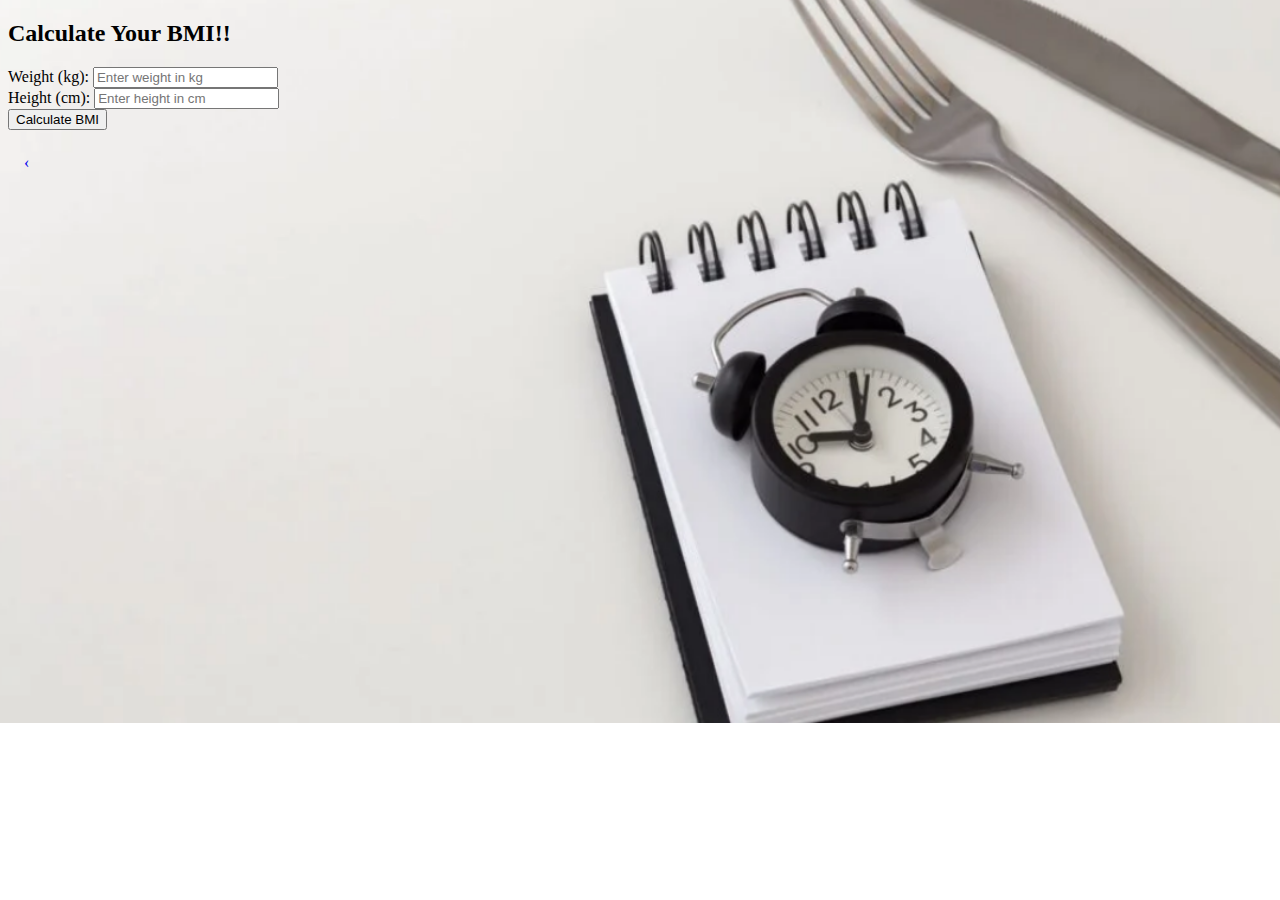
==== bmicalculator.html @ d196a78c "bmicalculator.html" ====
<!DOCTYPE html>
<html lang="en">
<head>
<meta charset="UTF-8">
<meta name="viewport" content="width=device-width, initial-scale=1.0">
<link rel="stylesheet" href="bmicalculator.css">
<title>BMI Calculator</title>
</head>
<style>
body{
    background-image: url("bmi.png");
    background-size: cover;
	background-repeat:no-repeat;

}
</style>
<body>


<h2>Calculate Your BMI!!</h2>

<div>
    <label for="weight">Weight (kg):</label>
    <input type="text" id="weight" placeholder="Enter weight in kg">
</div>

<div>
    <label for="height">Height (cm):</label>
    <input type="text" id="height" placeholder="Enter height in cm">
</div>

<button onclick="calculateBMI()">Calculate BMI</button>


<p id="result"></p>
<p id="bodyType"></p>


	<a href="index.html" class="Home Page">&#8249;</a>
<script>
function calculateBMI() {
    var weight = parseFloat(document.getElementById("weight").value); // Get weight from input field
    var height = parseFloat(document.getElementById("height").value); // Get height from input field
    
    if (isNaN(weight) || isNaN(height)) {
        document.getElementById("result").innerHTML = "Please enter valid weight and height.";
        return;
    }
    
    if (weight <= 0 || height <= 0) {
        document.getElementById("result").innerHTML = "Weight and height must be positive numbers.";
        return;
    }
    
    // Convert height to meters
    var heightInMeters = height / 100;
    
    // Calculate BMI
    var bmi = weight / (heightInMeters * heightInMeters);
    
    document.getElementById("result").innerHTML = "BMI: " + bmi.toFixed(2); // Display BMI result
    
    // Determine body type
    var bodyType = "";
    if (bmi < 18) {
        bodyType = "Underweight";
    } else if (bmi >= 18 && bmi <= 25) {
        bodyType = "Normal weight";
    } else if (bmi >= 25 && bmi <= 30) {
        bodyType = "Overweight";
    } else {
        bodyType = "Obese";
    }
    
    document.getElementById("bodyType").innerHTML = "Body Type: " + bodyType; // Display body type
}
</script>

</body>
</html>
---- bmicalculator.css ----
body{
    background-image: url("bmi.png");
    background-size: cover;
	background-repeat:no-repeat;

}
a {
  text-decoration: none;
  display: inline-block;
  padding: 8px 16px;
}

a:hover {
  background-color: #ddd;
  color: black;
}

.previous {
  background-color: #f1f1f1;
  color: black;
}

.next {
  background-color: #04AA6D;
  color: white;
}

.round {
  border-radius: 50%;
}
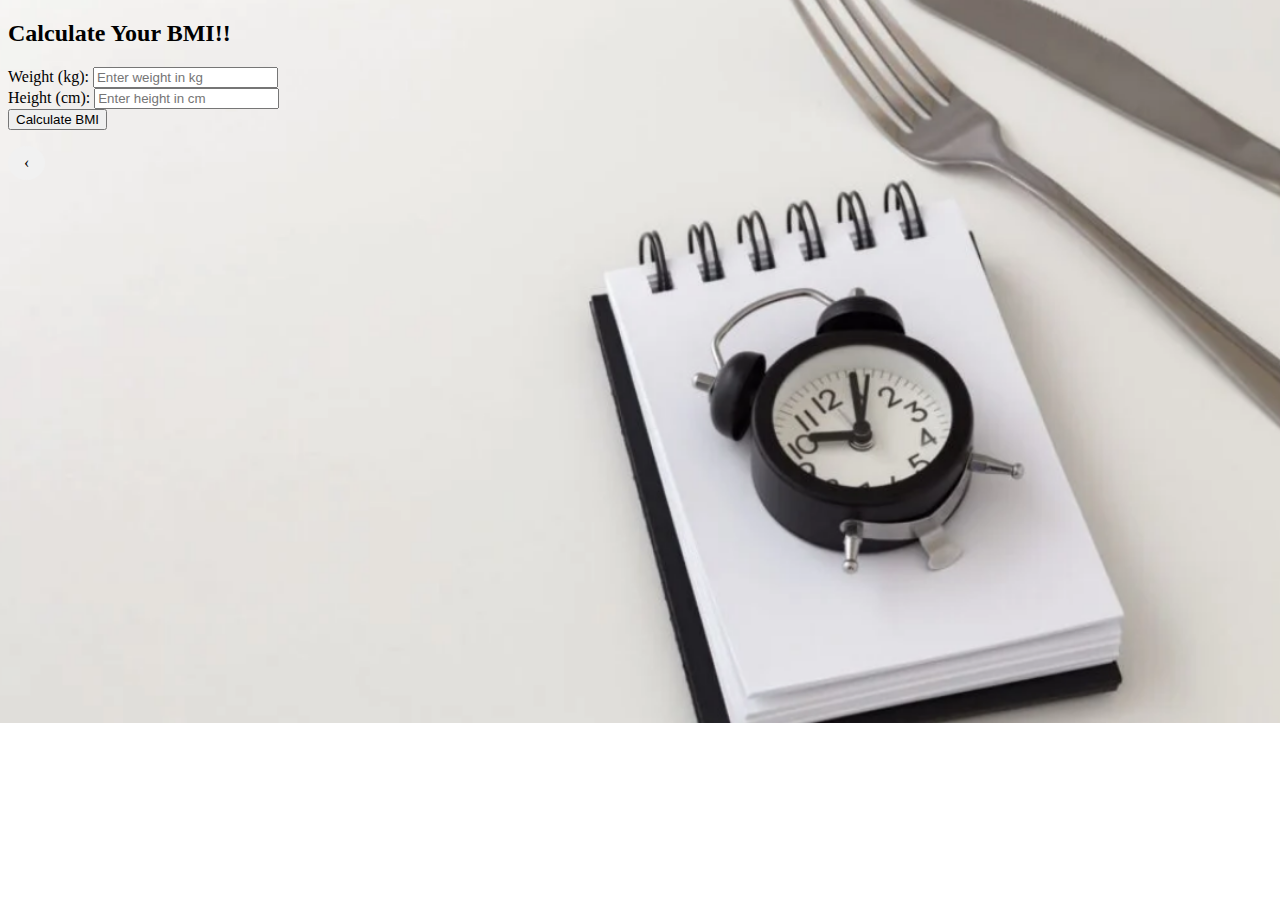
==== commit 0b5dcb17: "bmicalculator.html" ====
--- a/bmicalculator.html
+++ b/bmicalculator.html
@@ -36,7 +36,7 @@
 <p id="bodyType"></p>
 
 
-	<a href="index.html" class="Home Page">&#8249;</a>
+	<a href="index.html" class="previous round">&#8249;</a>
 <script>
 function calculateBMI() {
     var weight = parseFloat(document.getElementById("weight").value); // Get weight from input field
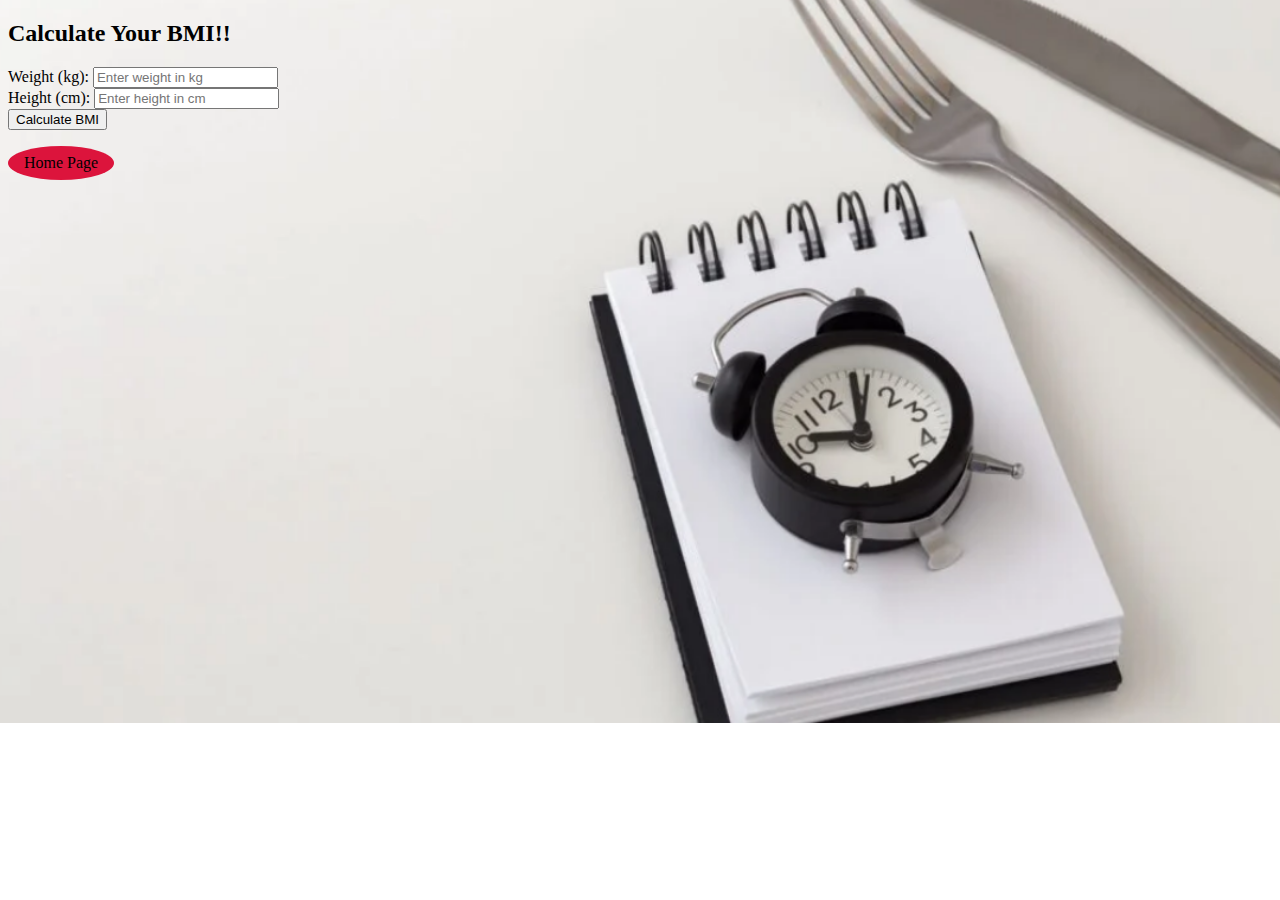
==== commit fb0c94e5: "bmicalculator.html" ====
--- a/bmicalculator.html
+++ b/bmicalculator.html
@@ -6,14 +6,7 @@
 <link rel="stylesheet" href="bmicalculator.css">
 <title>BMI Calculator</title>
 </head>
-<style>
-body{
-    background-image: url("bmi.png");
-    background-size: cover;
-	background-repeat:no-repeat;
 
-}
-</style>
 <body>
 
 
@@ -36,7 +29,7 @@
 <p id="bodyType"></p>
 
 
-	<a href="index.html" class="previous round">&#8249;</a>
+	<a href="index.html" class="previous round"> Home Page</a>
 <script>
 function calculateBMI() {
     var weight = parseFloat(document.getElementById("weight").value); // Get weight from input field
--- a/bmicalculator.css
+++ b/bmicalculator.css
@@ -17,13 +17,8 @@
 }
 
 .previous {
-  background-color: #f1f1f1;
+  background-color: #dc143c;
   color: black;
-}
-
-.next {
-  background-color: #04AA6D;
-  color: white;
 }
 
 .round {
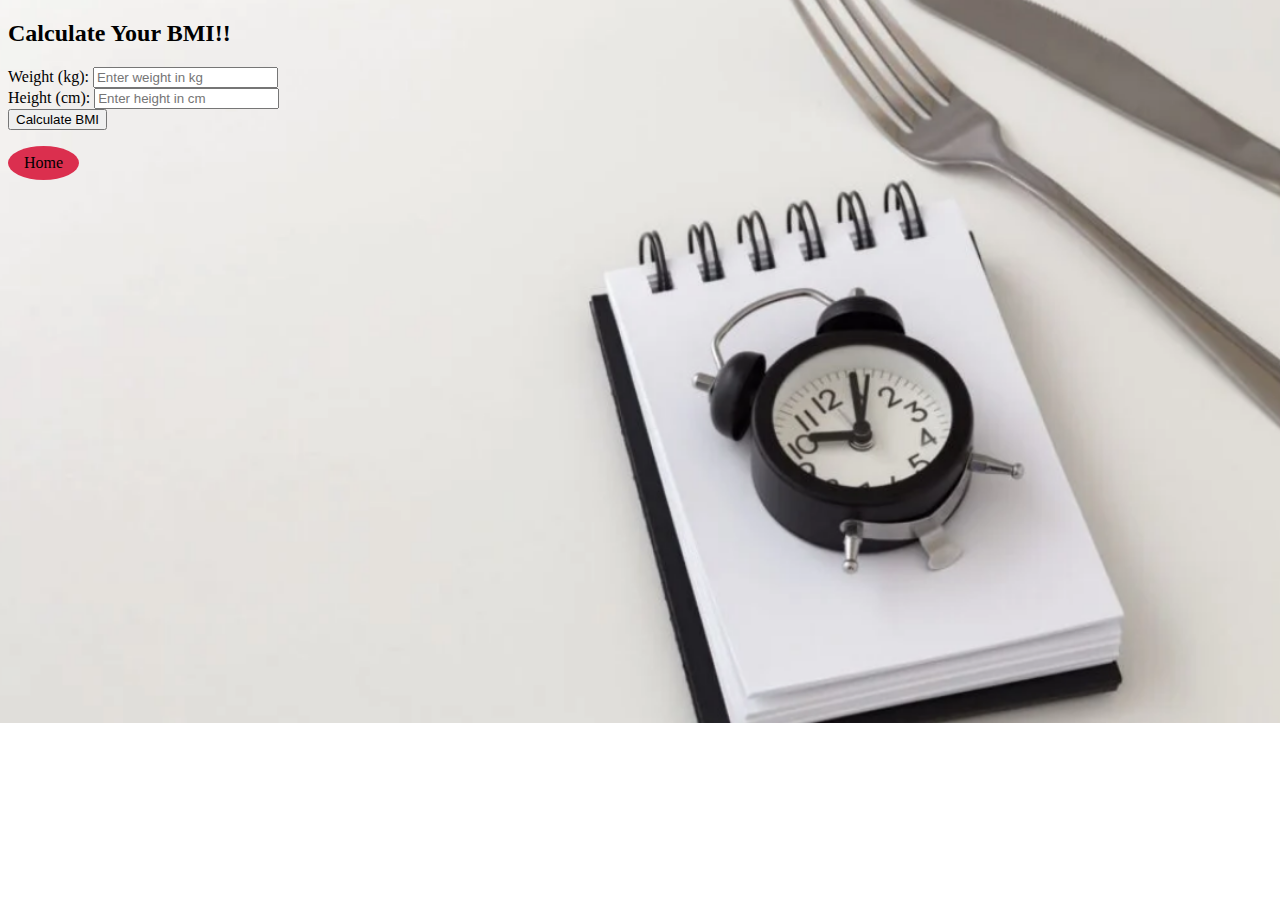
==== commit a56f2143: "Update bmicalculator.html" ====
--- a/bmicalculator.html
+++ b/bmicalculator.html
@@ -5,10 +5,9 @@
 <meta name="viewport" content="width=device-width, initial-scale=1.0">
 <link rel="stylesheet" href="bmicalculator.css">
 <title>BMI Calculator</title>
+	
 </head>
-
 <body>
-
 
 <h2>Calculate Your BMI!!</h2>
 
@@ -29,7 +28,7 @@
 <p id="bodyType"></p>
 
 
-	<a href="index.html" class="previous round"> Home Page</a>
+	<a href="index.html" class="previous round"> Home</a>
 <script>
 function calculateBMI() {
     var weight = parseFloat(document.getElementById("weight").value); // Get weight from input field
--- a/bmicalculator.css
+++ b/bmicalculator.css
@@ -12,12 +12,12 @@
 }
 
 a:hover {
-  background-color: #ddd;
-  color: black;
+  background-color:#d60a30d6;
+  color: white;
 }
 
 .previous {
-  background-color: #dc143c;
+  background-color:#d60a30d6;
   color: black;
 }
 
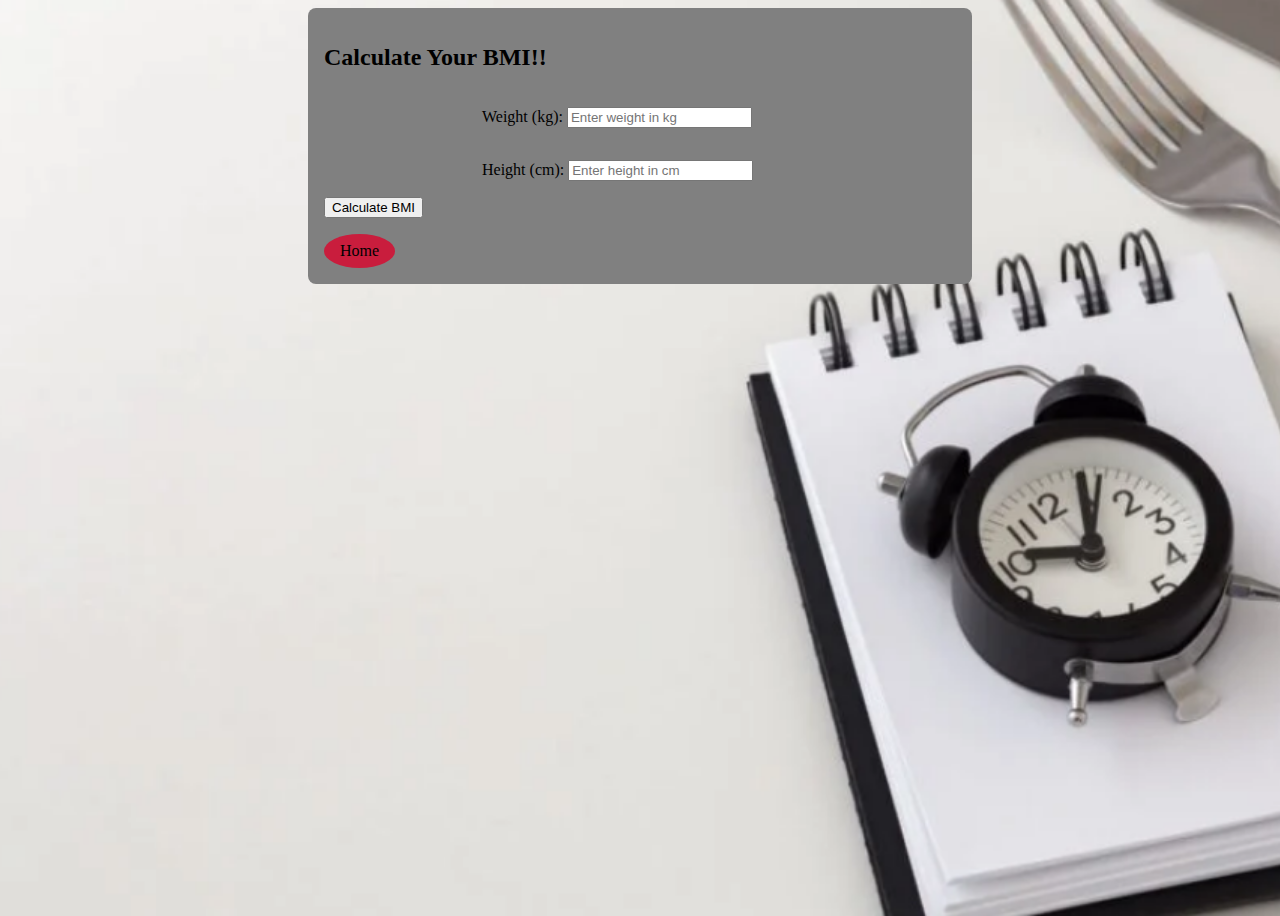
==== commit aea1a979: "Update bmicalculator.html" ====
--- a/bmicalculator.html
+++ b/bmicalculator.html
@@ -8,9 +8,8 @@
 	
 </head>
 <body>
-
+<div>
 <h2>Calculate Your BMI!!</h2>
-
 <div>
     <label for="weight">Weight (kg):</label>
     <input type="text" id="weight" placeholder="Enter weight in kg">
@@ -29,6 +28,7 @@
 
 
 	<a href="index.html" class="previous round"> Home</a>
+</div>
 <script>
 function calculateBMI() {
     var weight = parseFloat(document.getElementById("weight").value); // Get weight from input field
--- a/bmicalculator.css
+++ b/bmicalculator.css
@@ -1,9 +1,18 @@
 
 body{
+    width: auto;
+    height: 100vh;
     background-image: url("bmi.png");
     background-size: cover;
-	background-repeat:no-repeat;
-
+    background-repeat:no-repeat;
+}
+div {
+     width: 50%;
+     margin: auto;
+     height: auto;
+     background-color:grey;
+     padding: 1rem;
+     border-radius: 0.5rem;
 }
 a {
   text-decoration: none;
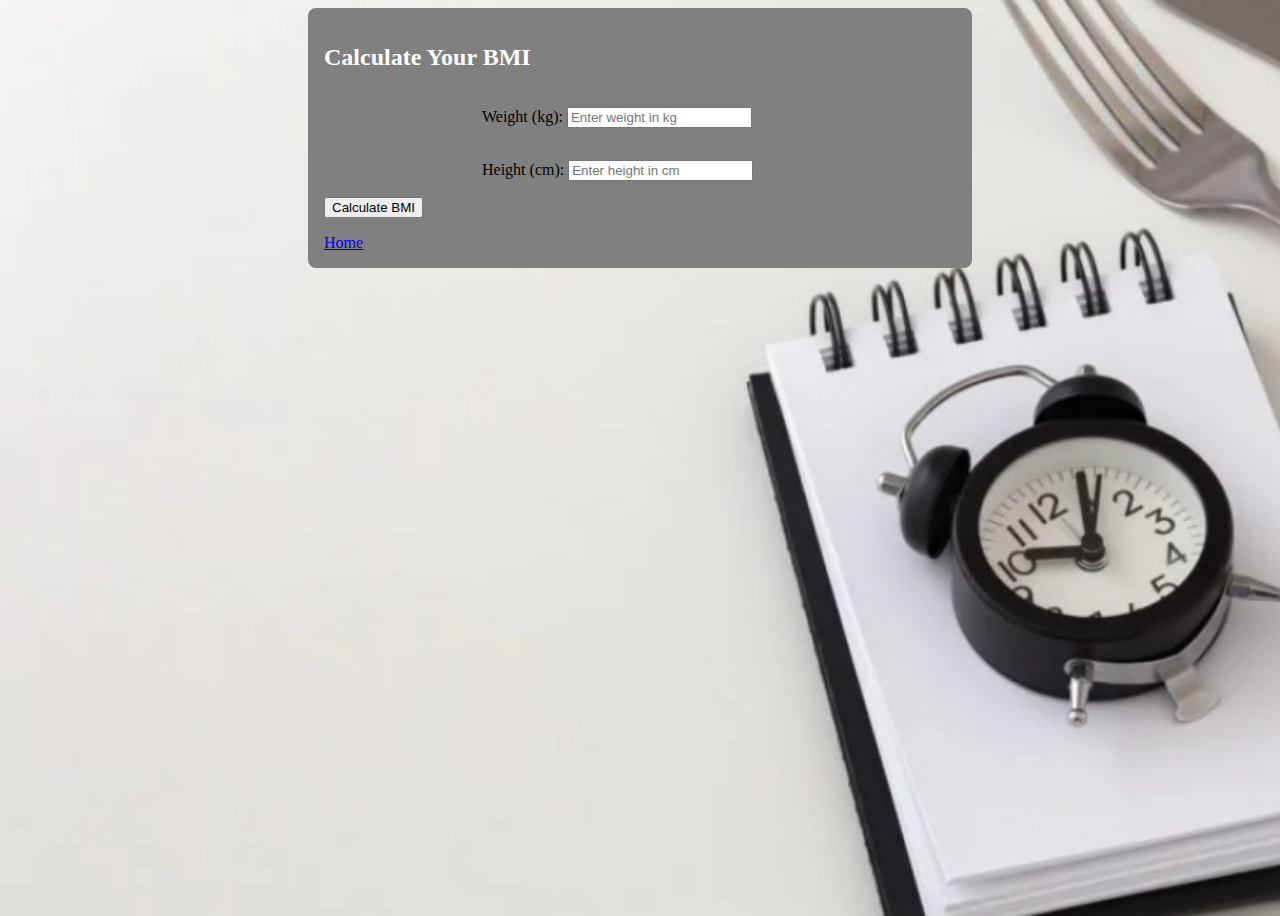
==== commit 2494e528: "Update bmicalculator.html" ====
--- a/bmicalculator.html
+++ b/bmicalculator.html
@@ -9,7 +9,7 @@
 </head>
 <body>
 <div>
-<h2>Calculate Your BMI!!</h2>
+<h2>Calculate Your BMI</h2>
 <div>
     <label for="weight">Weight (kg):</label>
     <input type="text" id="weight" placeholder="Enter weight in kg">
--- a/bmicalculator.css
+++ b/bmicalculator.css
@@ -14,6 +14,8 @@
      padding: 1rem;
      border-radius: 0.5rem;
 }
+h2,p{
+    color:white;
 a {
   text-decoration: none;
   display: inline-block;
